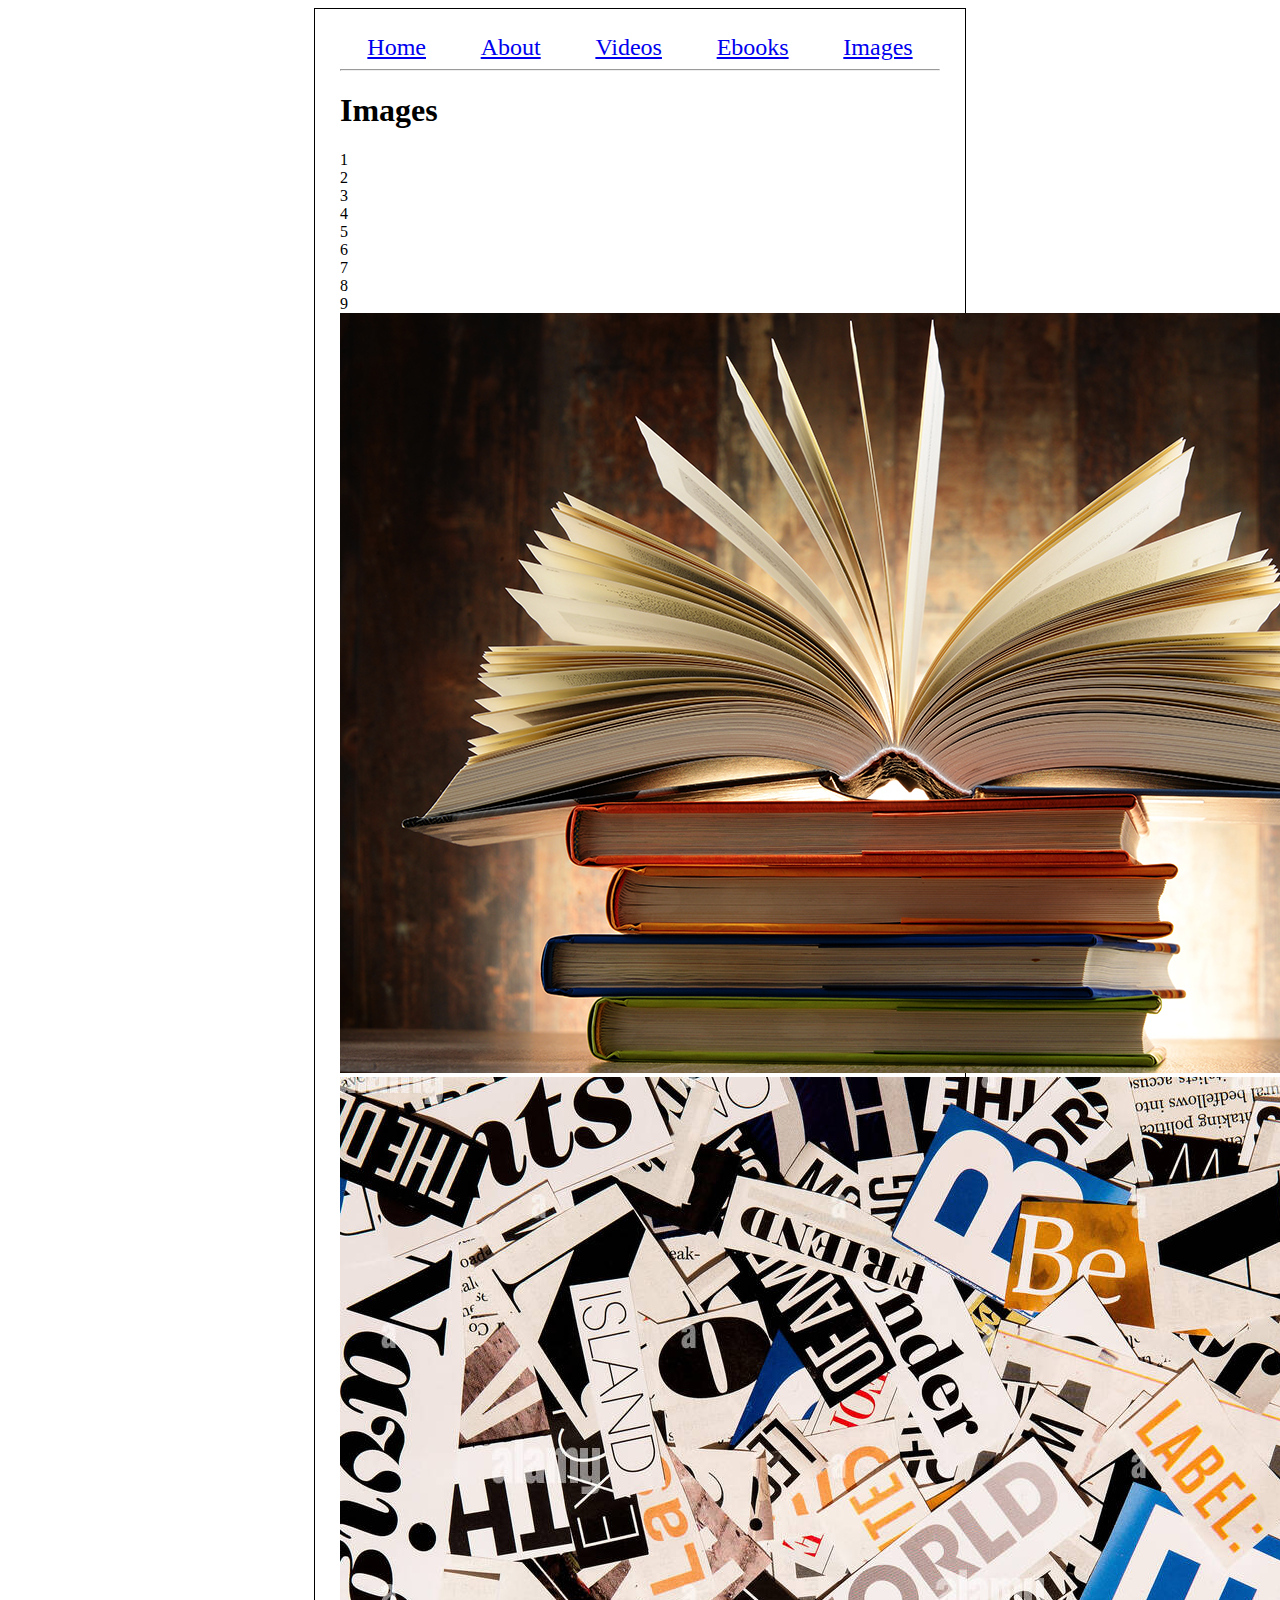
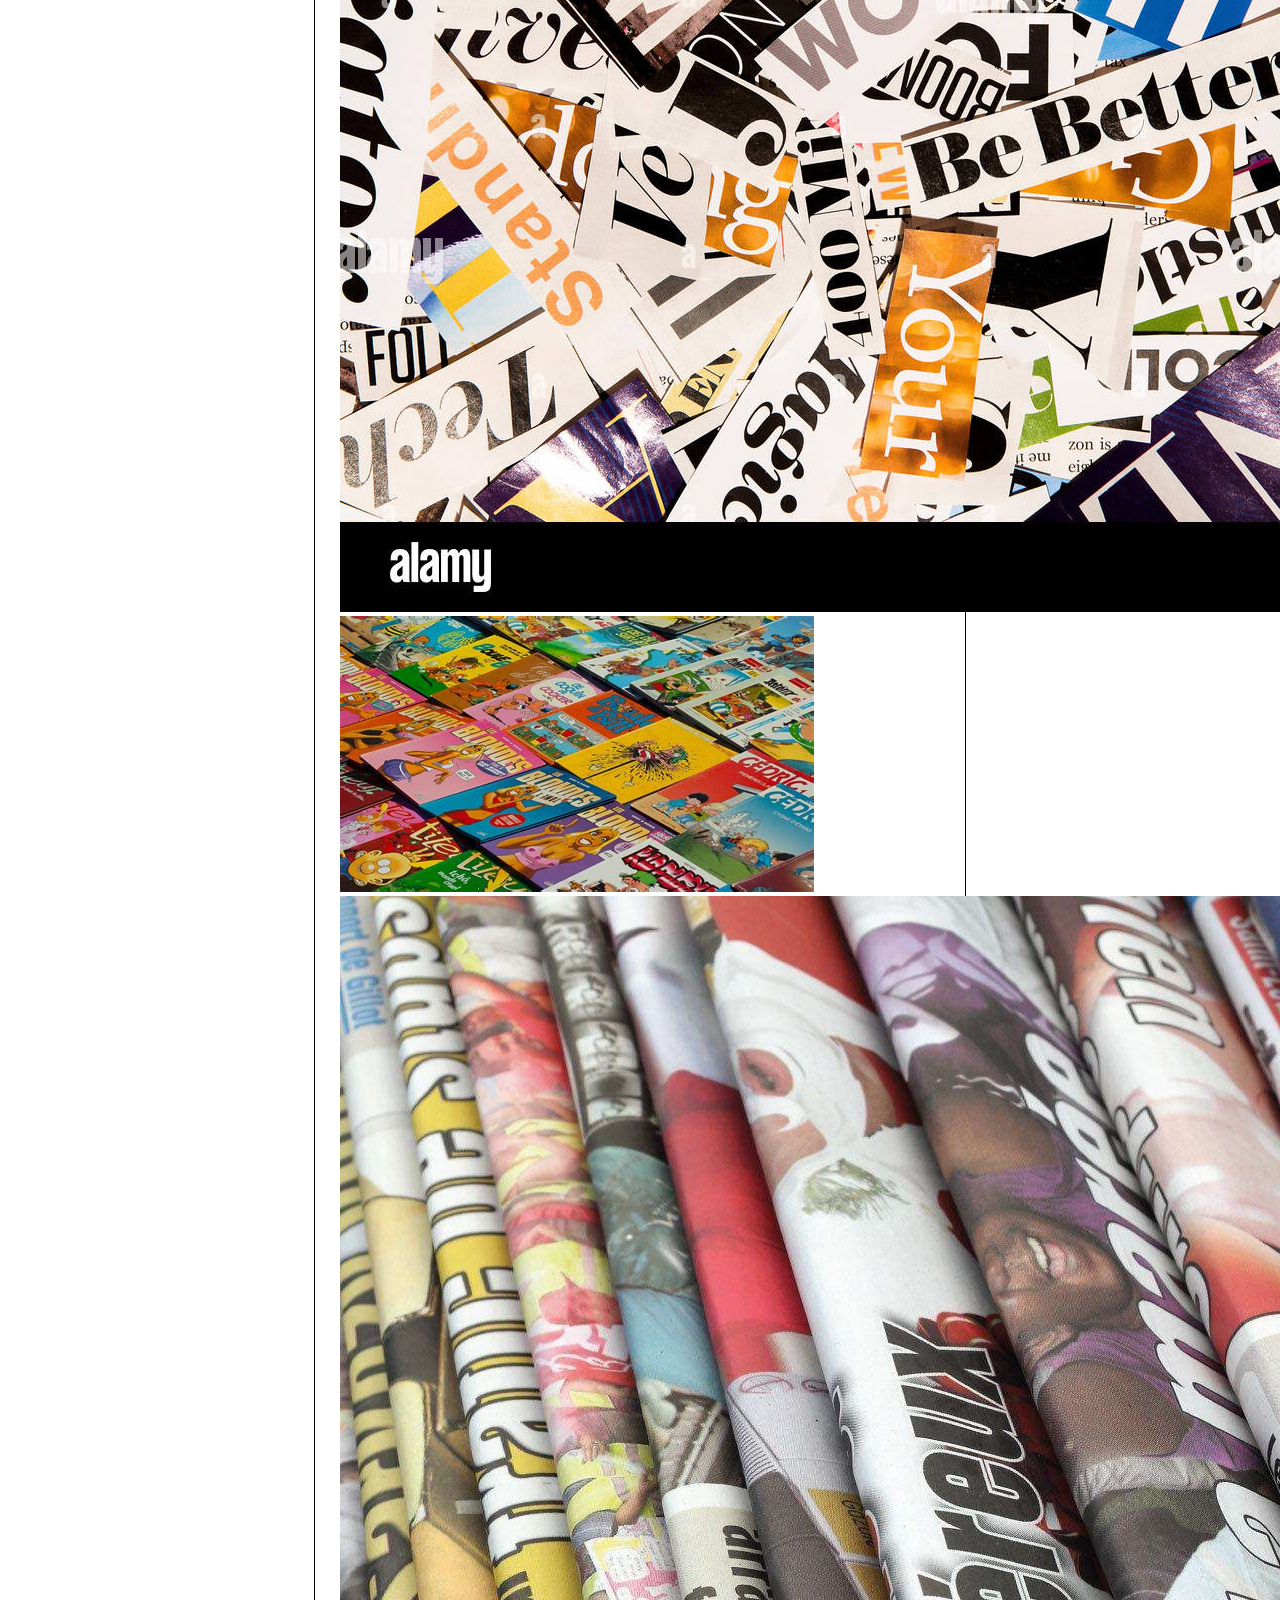
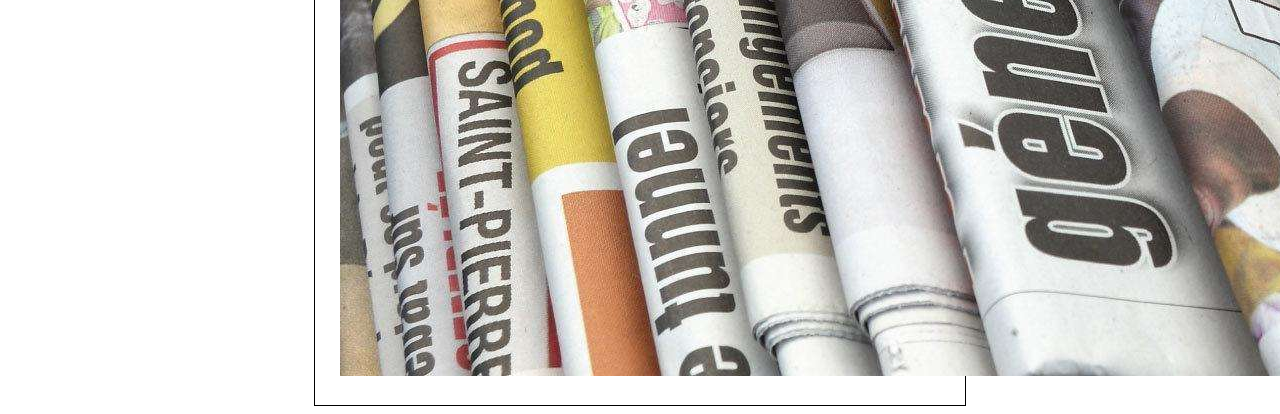
==== images.html @ f83851fe "Rename Images.html to images.html" ====
<!DOCTYPE html>
 <html>

 <head>

   <link rel="stylesheet" type="text/css" 
    href="style.css"> 
 </head>

 <body>
   <div class="container">
     <div class="nav">
       <a href="index.html">Home</a>
       <a href="about.html">About</a>
       <a href="videos.html">Videos</a>
       <a href="ebooks.html">Ebooks</a>
       <a href="Images.html">Images</a>

     </div>

<hr>
      <h1>Images</h1>
 <div class="grid-container">
  <div class="grid-item">1</div>
  <div class="grid-item">2</div>
  <div class="grid-item">3</div>
  <div class="grid-item">4</div>
  <div class="grid-item">5</div>
  <div class="grid-item">6</div>
  <div class="grid-item">7</div>
  <div class="grid-item">8</div>
  <div class="grid-item">9</div>
 
    <img src="livres.jpg" />
    <img src="mags.jpg" />
    <img src="bd.jpeg" />
    <img src="journaux.jpg" />
    </div>

   </div>
 </body>
 </html>
---- style.css ----
.container{
    width: 600px;
    margin: auto;
    border: thin solid black;   
    padding: 25px;
   }

   .nav {
     display: flex;
     justify-content: space-around;
     font-size:  24px;
    }

   .grid {
     grid-template-columns: auto auto;
    }

.grid img {
     width: 100%;

}

    }
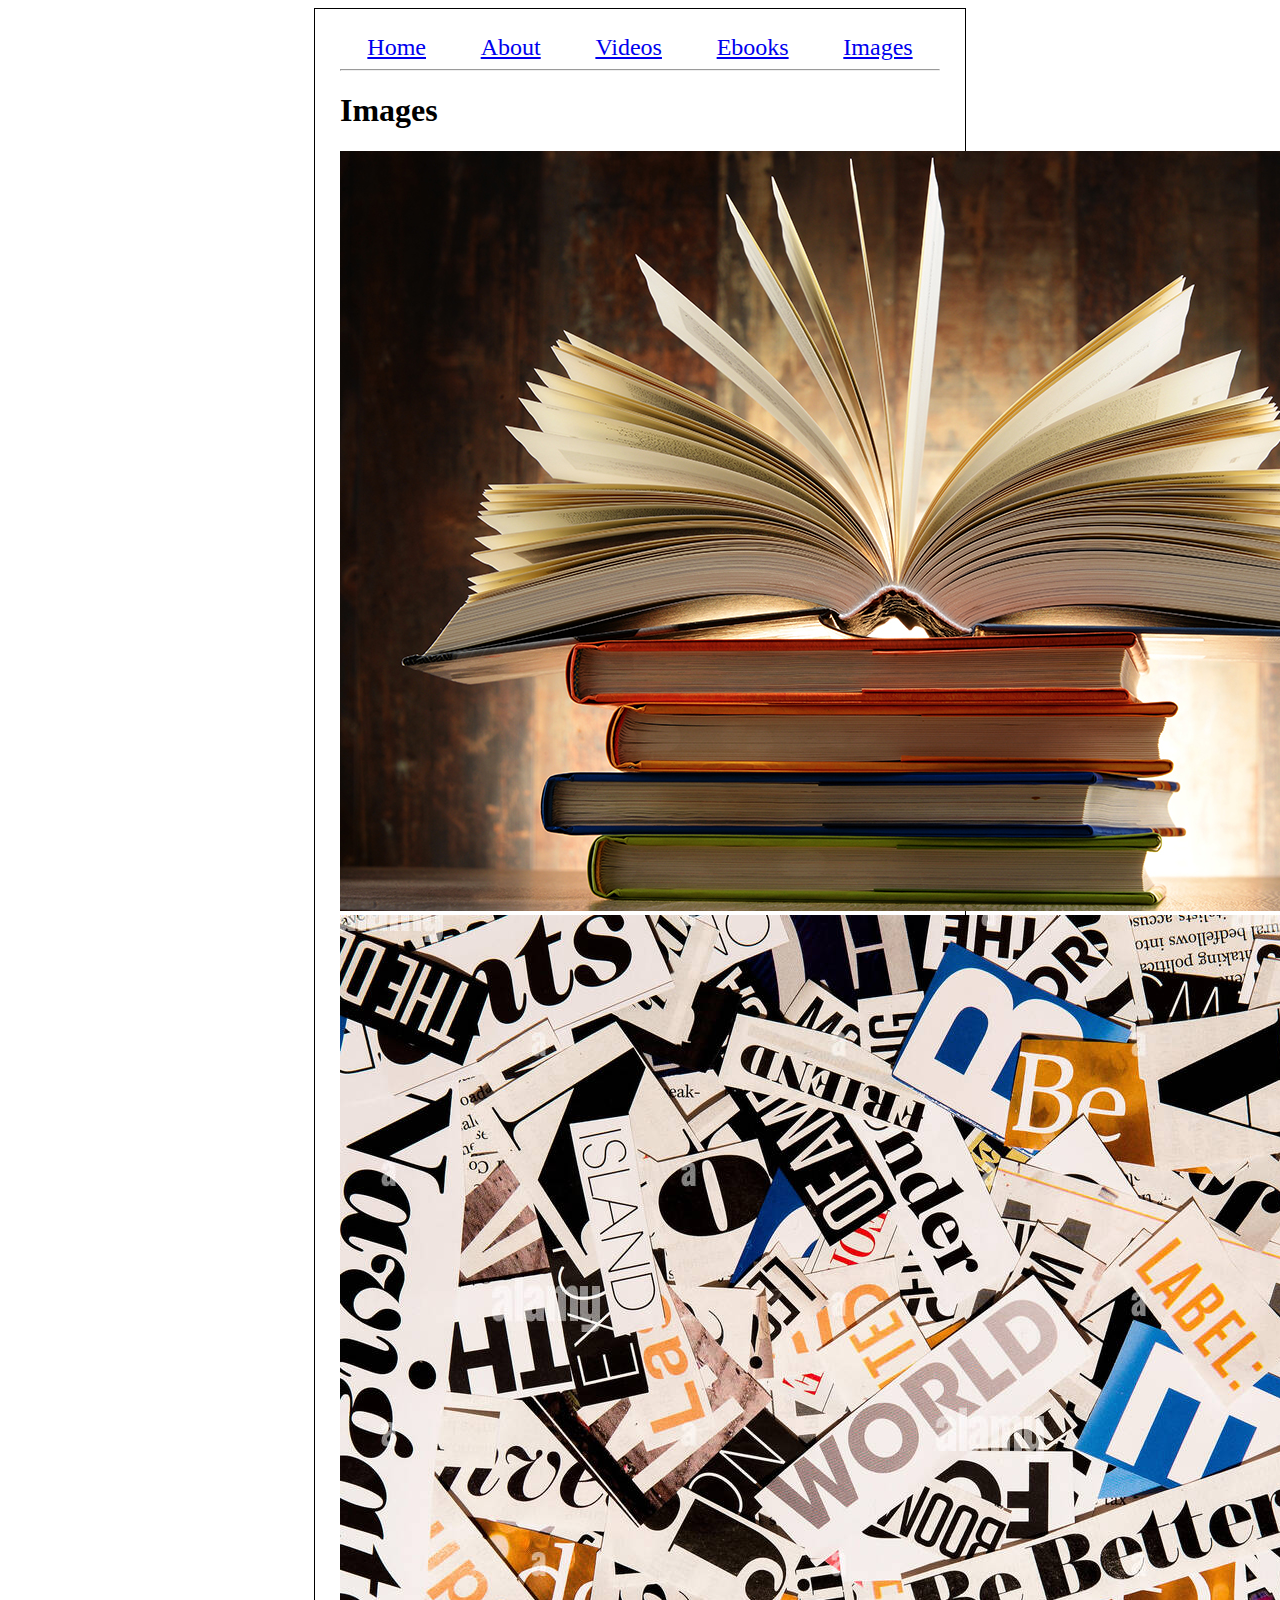
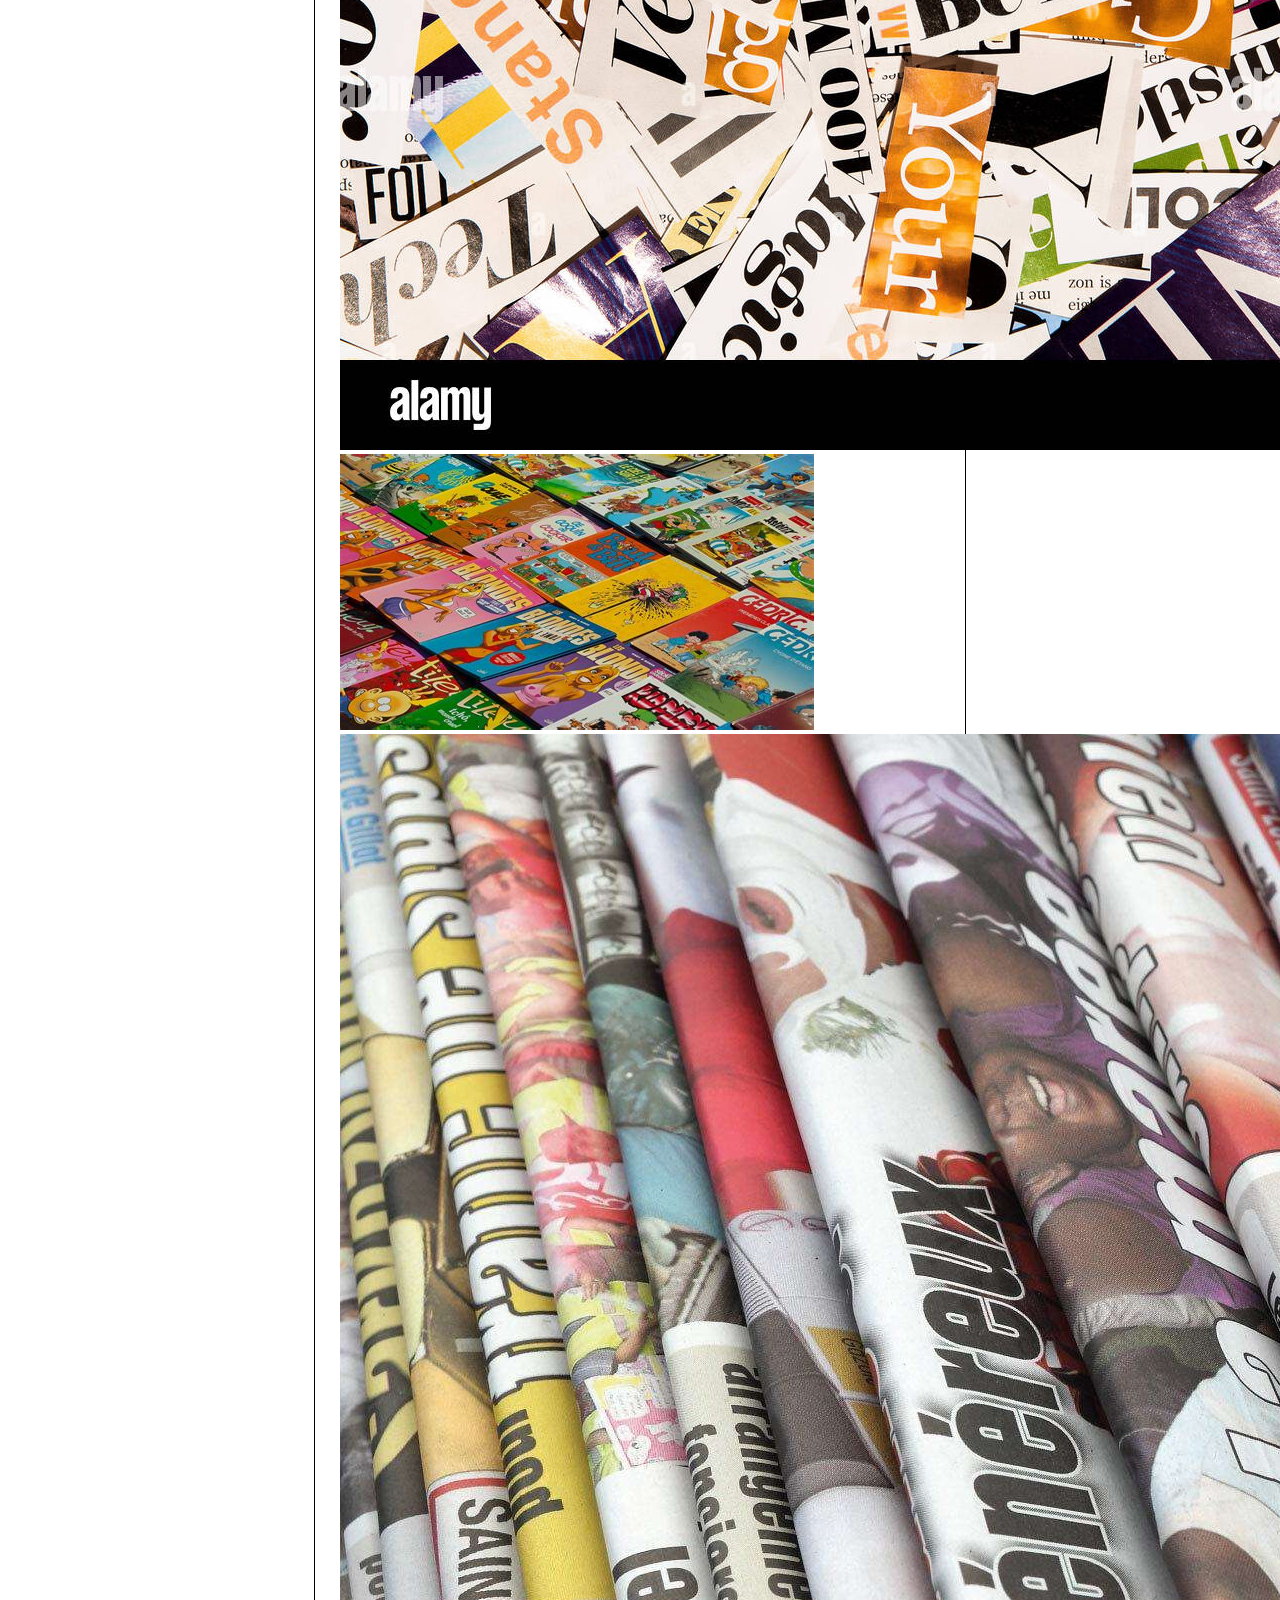
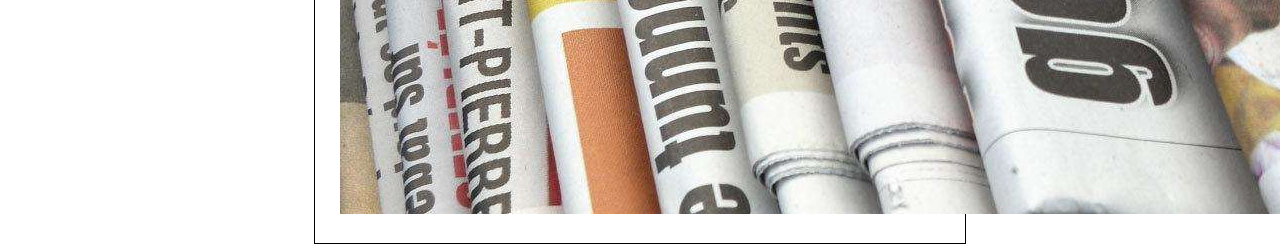
==== commit f35c70bc: "Update images.html" ====
--- a/images.html
+++ b/images.html
@@ -14,22 +14,13 @@
        <a href="about.html">About</a>
        <a href="videos.html">Videos</a>
        <a href="ebooks.html">Ebooks</a>
-       <a href="Images.html">Images</a>
+       <a href="images.html">Images</a>
 
      </div>
 
 <hr>
       <h1>Images</h1>
  <div class="grid-container">
-  <div class="grid-item">1</div>
-  <div class="grid-item">2</div>
-  <div class="grid-item">3</div>
-  <div class="grid-item">4</div>
-  <div class="grid-item">5</div>
-  <div class="grid-item">6</div>
-  <div class="grid-item">7</div>
-  <div class="grid-item">8</div>
-  <div class="grid-item">9</div>
  
     <img src="livres.jpg" />
     <img src="mags.jpg" />
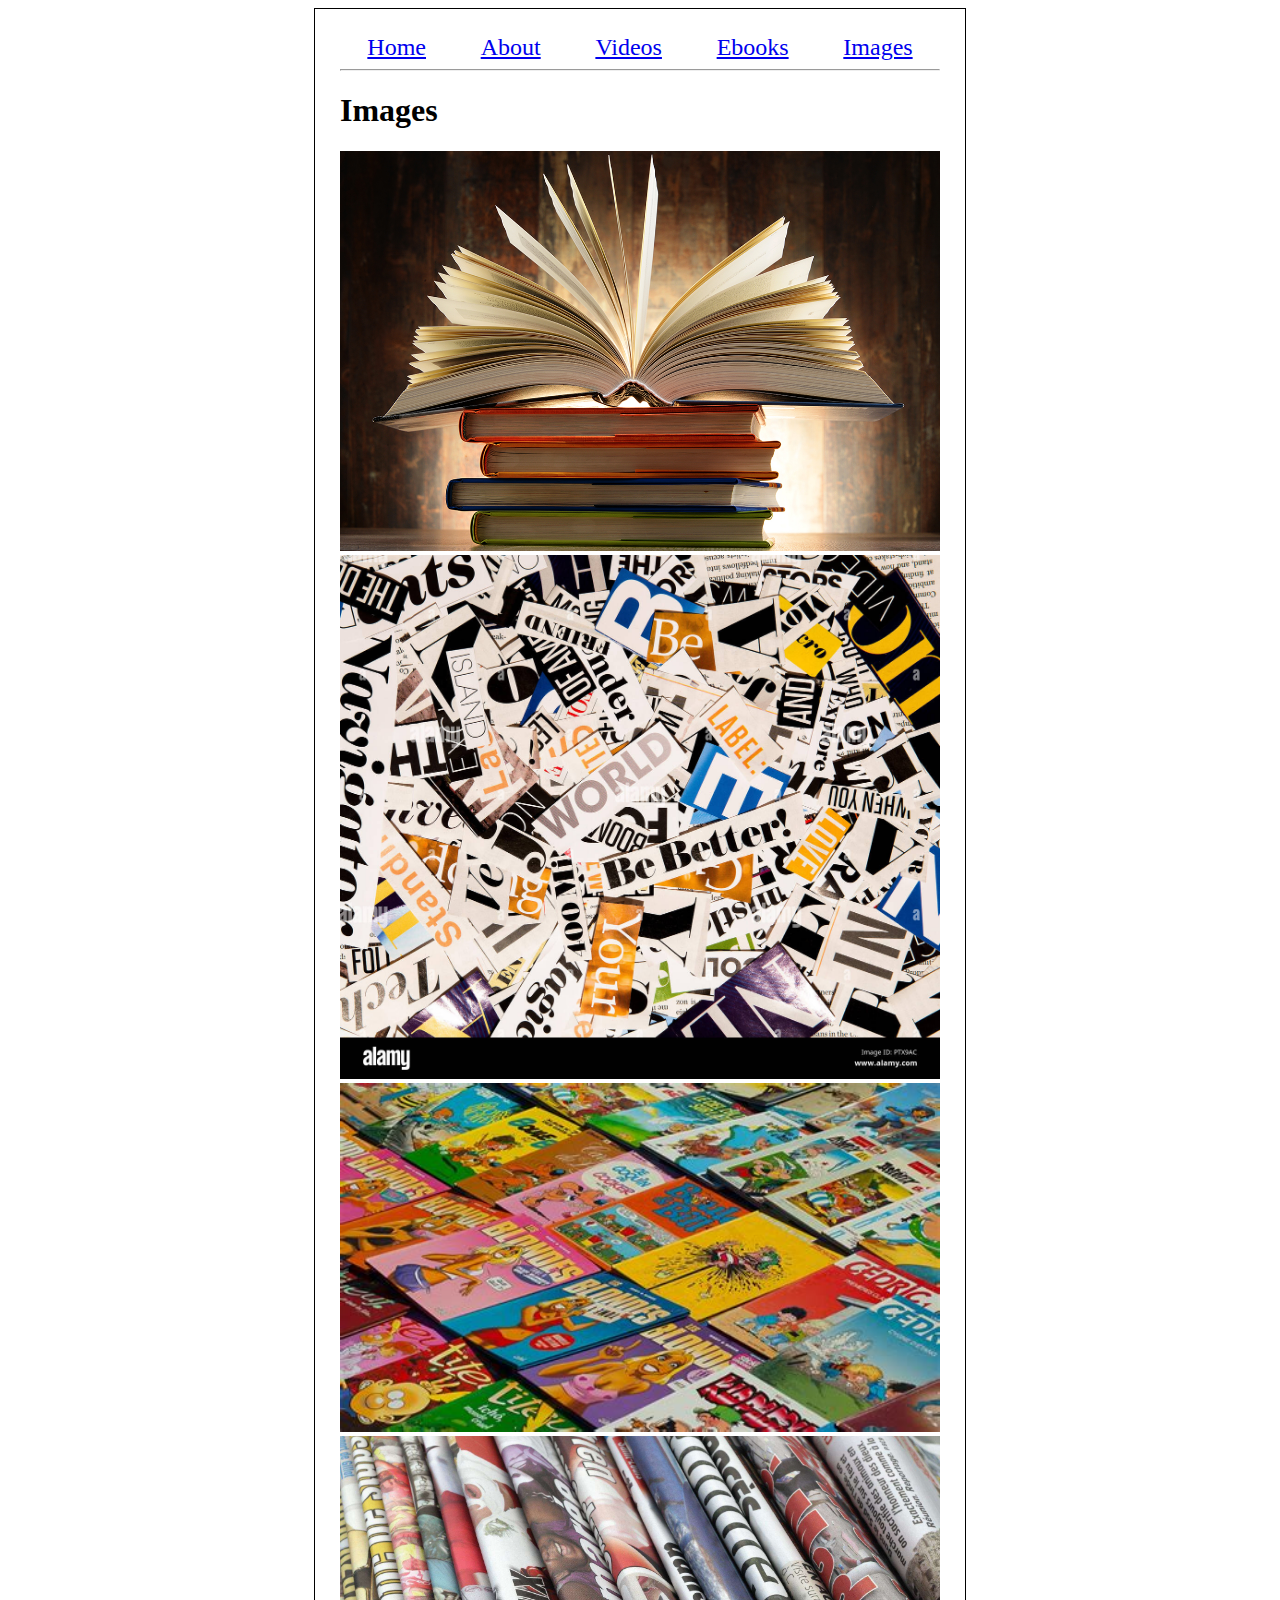
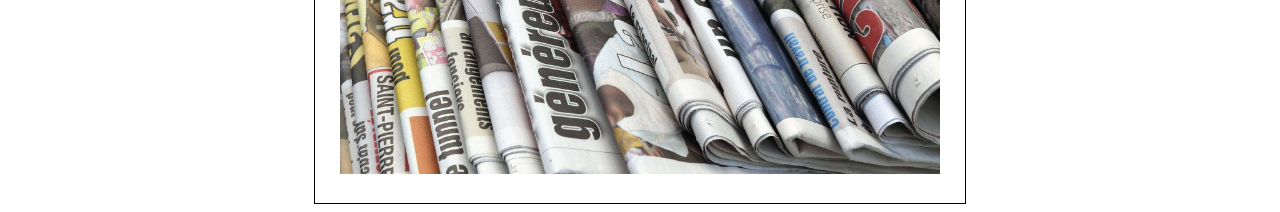
==== commit ae3748d7: "Update images.html" ====
--- a/images.html
+++ b/images.html
@@ -20,7 +20,7 @@
 
 <hr>
       <h1>Images</h1>
- <div class="grid-container">
+ <div class="grid">
  
     <img src="livres.jpg" />
     <img src="mags.jpg" />
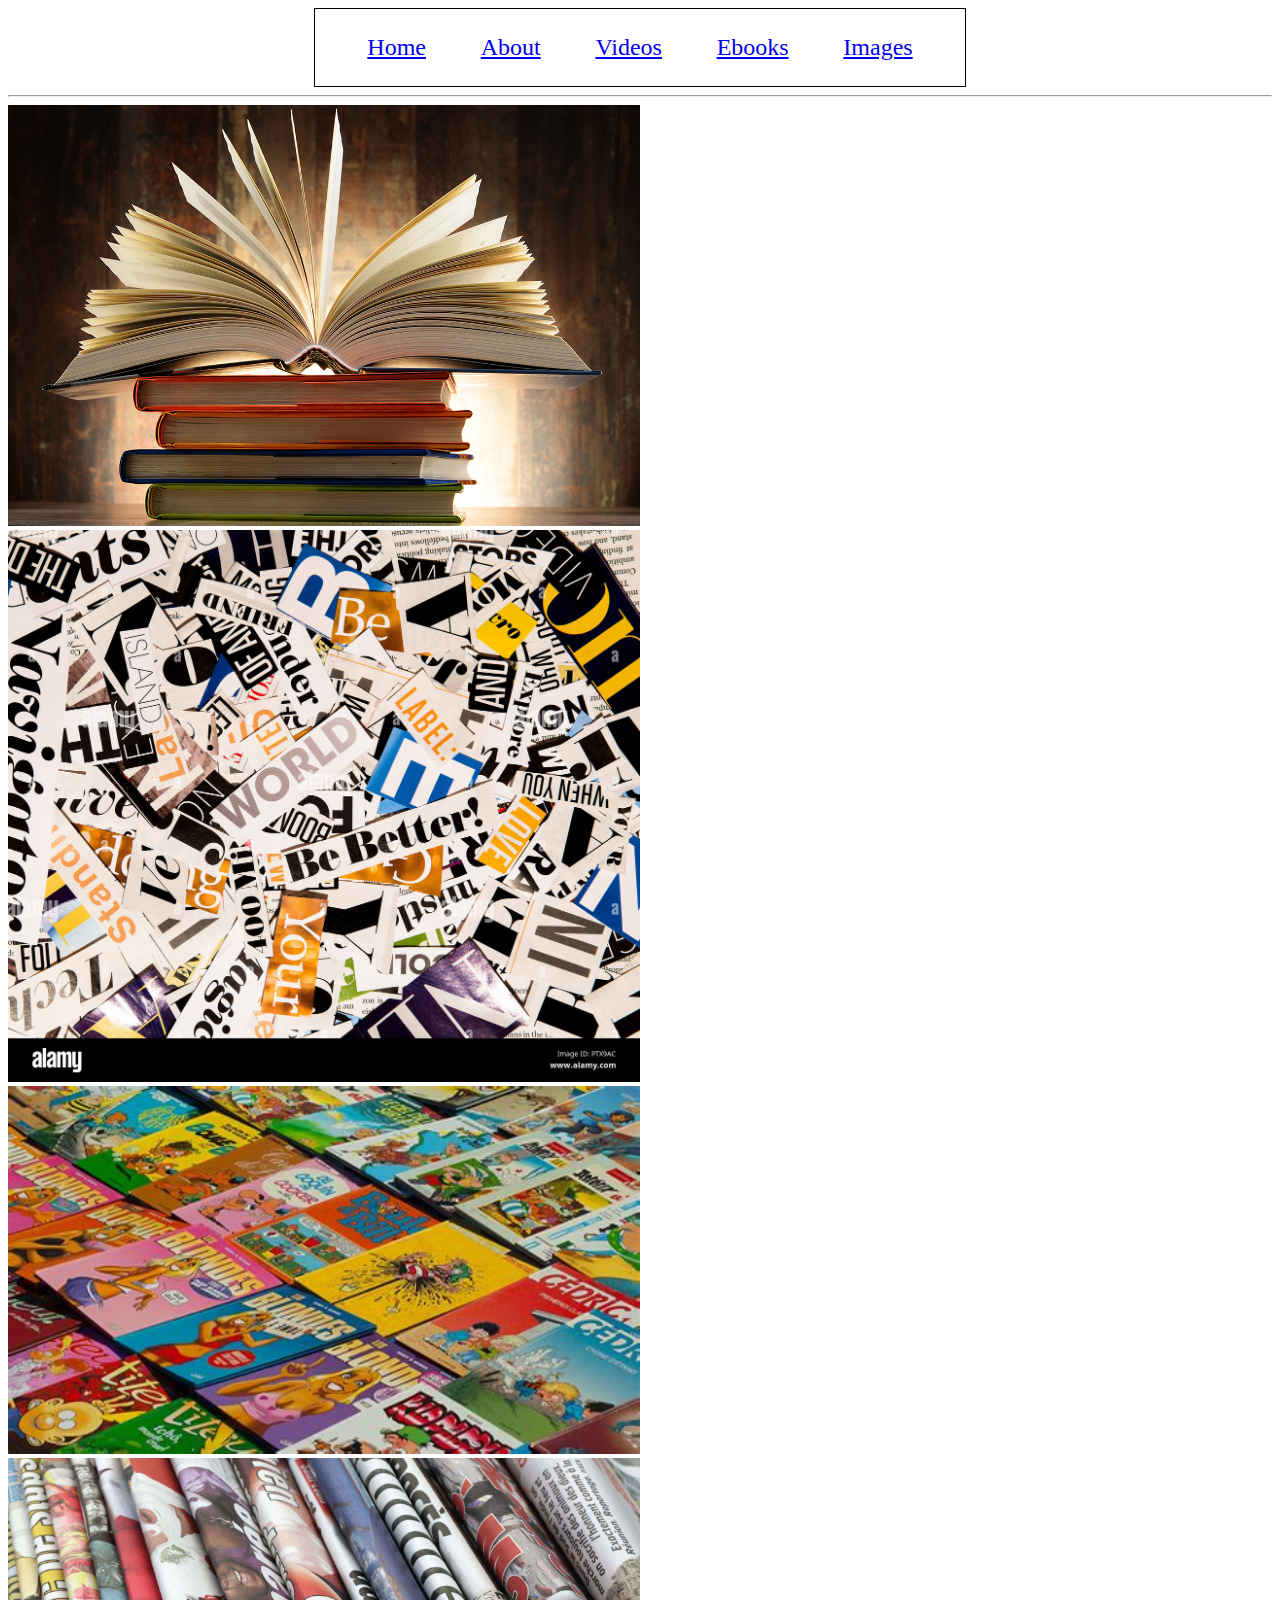
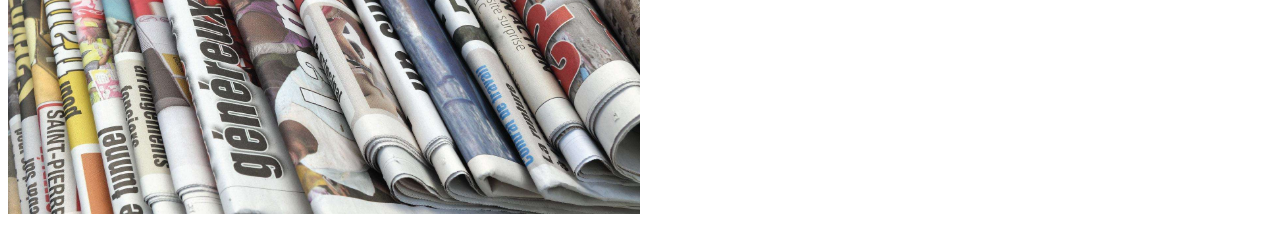
==== commit 81a677d2: "Update images.html" ====
--- a/images.html
+++ b/images.html
@@ -17,11 +17,11 @@
        <a href="images.html">Images</a>
 
      </div>
+     </div>
 
 <hr>
-      <h1>Images</h1>
+ 
  <div class="grid">
- 
     <img src="livres.jpg" />
     <img src="mags.jpg" />
     <img src="bd.jpeg" />
--- a/style.css
+++ b/style.css
@@ -15,9 +15,8 @@
      grid-template-columns: auto auto;
     }
 
-.grid img {
-     width: 100%;
+   .grid img {
+     width: 50%;
+    }
 
-}
-
-    }
+     
